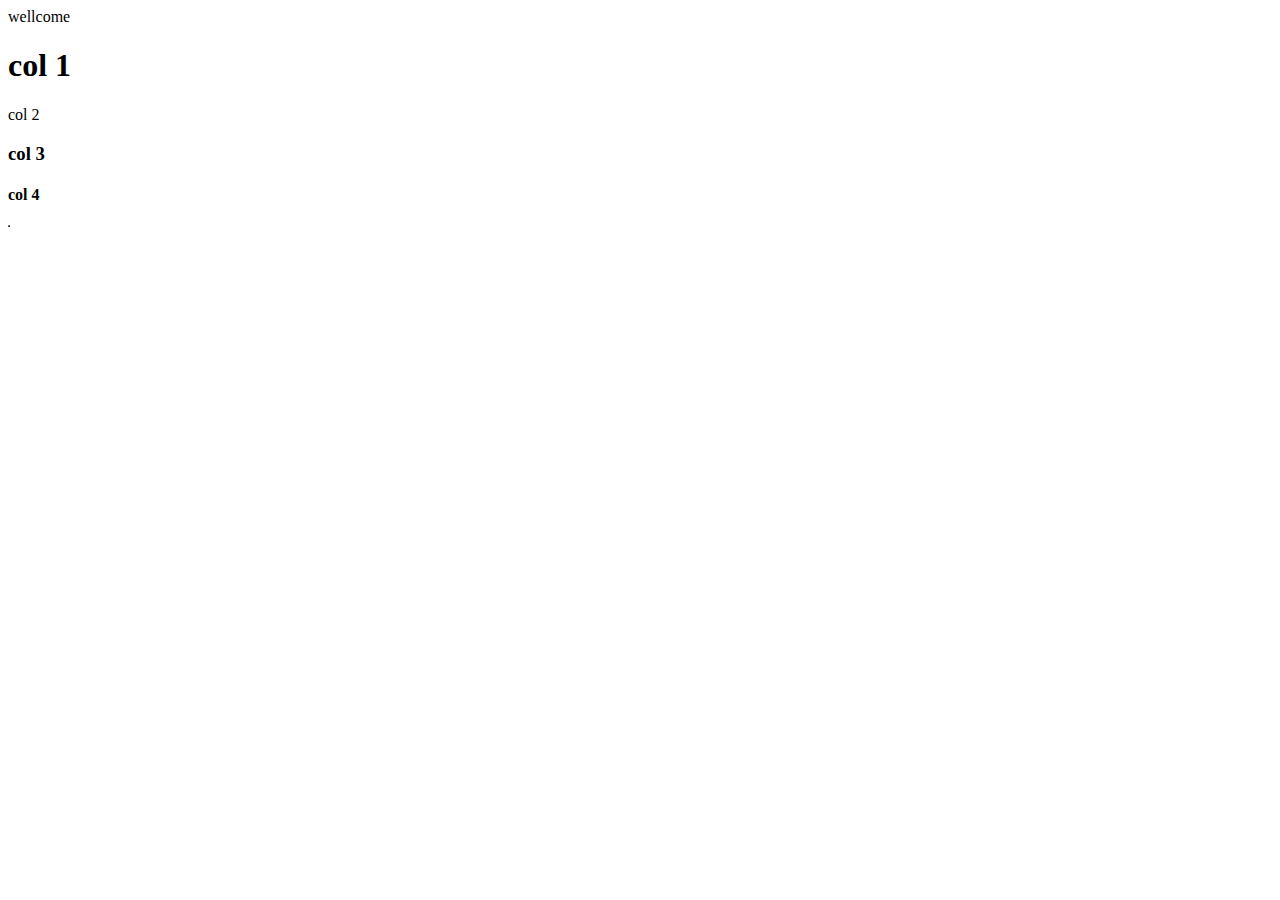
==== practice/hello.html @ b97e060f "Practice" ====
<!DOCTYPE html>
<html lang="en">
<head>
    <meta charset="UTF-8">
    <meta name="viewport" content="width=device-width, initial-scale=1.0">
    <title>Document</title>
</head>
<td>
    <table border=">"

<h1>wellcome</h1>
<h1>col 1</h1
 <h2>col 2</h2>
 <h3>col 3</h3>
 <h4>col 4</h4> 
 </td>  
</body>
</html>
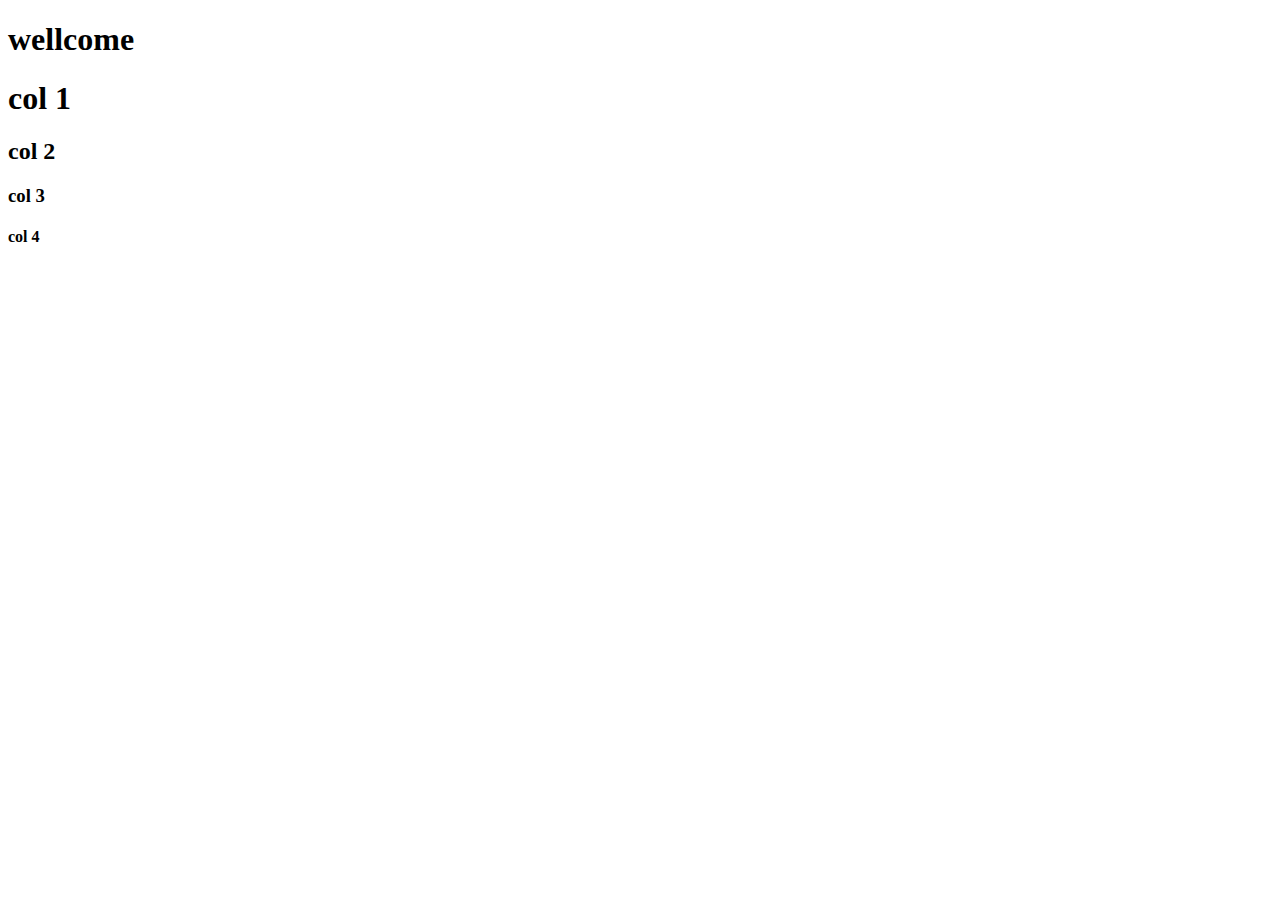
==== commit 10b67e82: "Update hello.html" ====
--- a/practice/hello.html
+++ b/practice/hello.html
@@ -6,10 +6,10 @@
     <title>Document</title>
 </head>
 <td>
-    <table border=">"
+    <table >
 
 <h1>wellcome</h1>
-<h1>col 1</h1
+<h1>col 1</h1>
  <h2>col 2</h2>
  <h3>col 3</h3>
  <h4>col 4</h4> 
